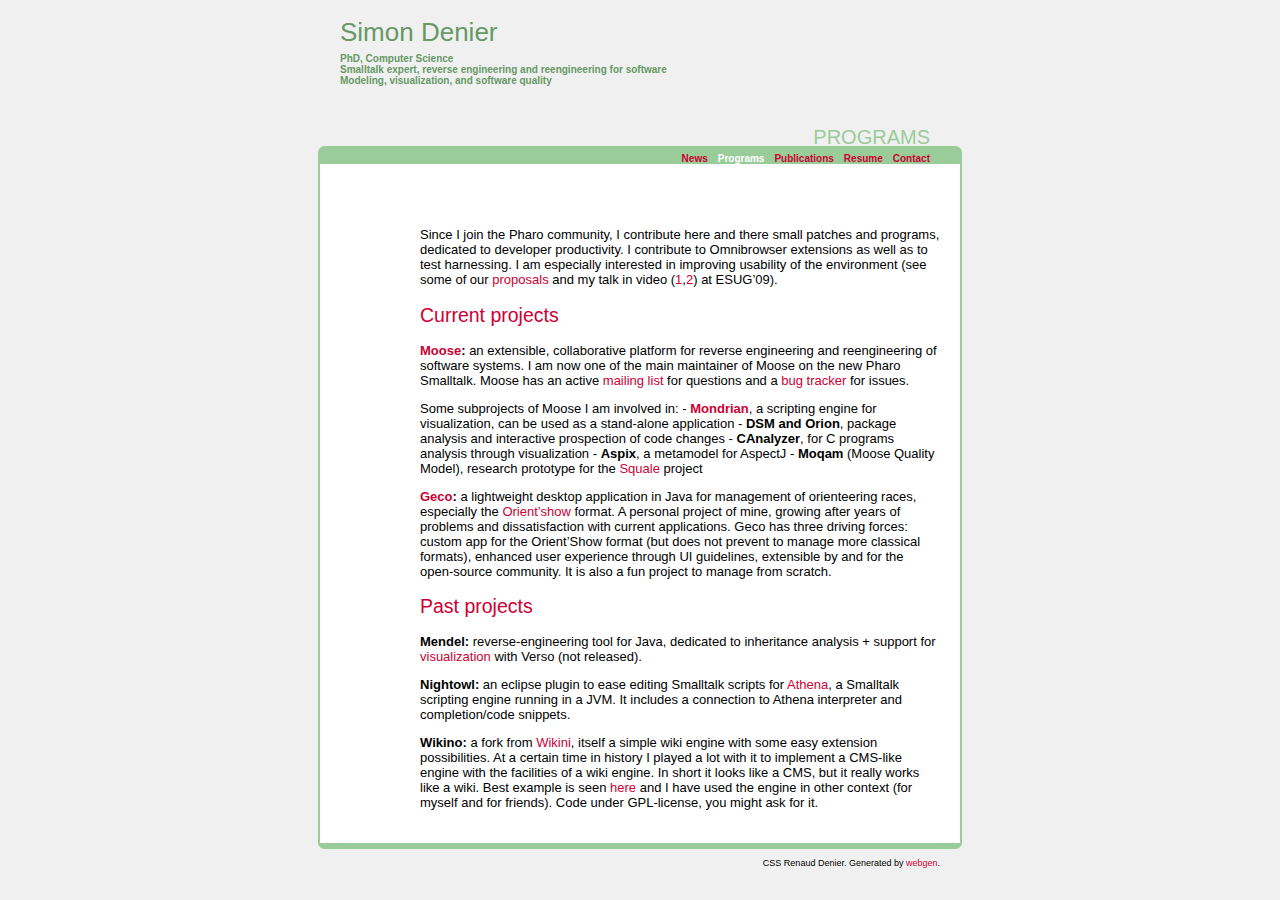
==== programs.html @ 05f98bd9 "first import" ====
<?xml version="1.0" encoding="UTF-8"?>
<!DOCTYPE html PUBLIC "-//W3C//DTD XHTML 1.1//EN" "http://www.w3.org/TR/xhtml11/DTD/xhtml11.dtd">
<html xmlns="http://www.w3.org/1999/xhtml" xml:lang="en">
  <head>
    <meta http-equiv="content-type" content="text/html; charset=utf-8" />
    <meta name="keywords" content="research, computer science, object-oriented programming, reverse engineering, reengineering, software maps" />
    <meta name="author" content="Simon Denier" />
    <meta name="generator" content="webgen - http://webgen.rubyforge.org" />
    <link rel="stylesheet" type="text/css" href="default.css" />
    <!--[if IE 6]>
        <link rel="stylesheet" href="browserfix.css" type="text/css" />
        <![endif]-->
    <title>Simon Denier - Programs</title>
    <script type="text/javascript">

      var _gaq = _gaq || [];
      _gaq.push(['_setAccount', 'UA-3230191-3']);
      _gaq.push(['_trackPageview']);

      (function() {
        var ga = document.createElement('script'); ga.type = 'text/javascript'; ga.async = true;
        ga.src = ('https:' == document.location.protocol ? 'https://ssl' : 'http://www') + '.google-analytics.com/ga.js';
        var s = document.getElementsByTagName('script')[0]; s.parentNode.insertBefore(ga, s);
      })();

    </script>
  </head>

  <body>
    <div id="header">
      <h1>Simon Denier</h1>
		<div id="tagline">PhD, Computer Science<br />
		Smalltalk expert, reverse engineering and reengineering for software<br />
		Modeling, visualization, and software quality</div>
	</div>

    <div id="chapter">Programs</div>
    <div id="frame">
      <div id="navbar">
        <ul><li class="webgen-menu-level1"><a href="index.html">News</a></li><li class="webgen-menu-level1 webgen-menu-item-selected"><span>Programs</span></li><li class="webgen-menu-level1"><a href="publications.html">Publications</a></li><li class="webgen-menu-level1"><a href="resume.html">Resume</a></li><li class="webgen-menu-level1"><a href="index.html#contact">Contact</a></li></ul>
      </div>

      <div id="main">
        
<p>Since I join the Pharo community, I contribute here and there small patches and programs, dedicated to developer productivity. I contribute to Omnibrowser extensions as well as to test harnessing. I am especially interested in improving usability of the environment (see some of our <a href="http://www.esug.org/data/ESUG2009/IWST/iwst09_submission_20.pdf">proposals</a> and my talk in video (<a href="http://www.cincomsmalltalk.com/video/2009/esug/pharoDev.mp4">1</a>,<a href="http://mimer.msc.se/esug/M2U00054.mp4">2</a>) at ESUG&rsquo;09).</p>

<h2 id="current-projects">Current projects</h2>

<p><strong><a href="http://www.moosetechnology.org/">Moose</a>:</strong> an extensible, collaborative platform for reverse engineering and reengineering of software systems. I am now one of the main maintainer of Moose on the new Pharo Smalltalk. Moose has an active <a href="http://www.iam.unibe.ch/pipermail/moose-dev/">mailing list</a> for questions and a <a href="http://code.google.com/p/moose-technology/">bug tracker</a> for issues.</p>

<p>Some subprojects of Moose I am involved in:
- <strong><a href="http://www.moosetechnology.org/tools/mondrian">Mondrian</a></strong>, a scripting engine for visualization, can be used as a stand-alone application
- <strong>DSM and Orion</strong>, package analysis and interactive prospection of code changes
- <strong>CAnalyzer</strong>, for C programs analysis through visualization
- <strong>Aspix</strong>, a metamodel for AspectJ
- <strong>Moqam</strong> (Moose Quality Model), research prototype for the <a href="http://www.squale.org/">Squale</a> project</p>

<p><strong><a href="http://geco.webou.net">Geco</a>:</strong> a lightweight desktop application in Java for management of orienteering races, especially the <a href="http://www.orient-show.info/">Orient&rsquo;show</a> format. A personal project of mine, growing after years of problems and dissatisfaction with current applications. Geco has three driving forces: custom app for the Orient&rsquo;Show format (but does not prevent to manage more classical formats), enhanced user experience through UI guidelines, extensible by and for the open-source community. It is also a fun project to manage from scratch.</p>

<h2 id="past-projects">Past projects</h2>

<p><strong>Mendel:</strong> reverse-engineering tool for Java, dedicated to inheritance analysis + support for <a href="http://rmod.lille.inria.fr/archives/papers/Deni09a-ESEM09-VisuInheritance.pdf">visualization</a> with Verso (not released).</p>

<p><strong>Nightowl:</strong> an eclipse plugin to ease editing Smalltalk scripts for <a href="http://www.bergel.eu/athena/">Athena</a>, a Smalltalk scripting engine running in a JVM. It includes a connection to Athena interpreter and completion/code snippets.</p>

<p><strong>Wikino:</strong> a fork from <a href="http://www.wikini.net/">Wikini</a>, itself a simple wiki engine with some easy extension possibilities. At a certain time in history I played a lot with it to implement a CMS-like engine with the facilities of a wiki engine. In short it looks like a CMS, but it really works like a wiki. Best example is seen <a href="http://crco.ouvaton.org/">here</a> and I have used the engine in other context (for myself and for friends). Code under GPL-license, you might ask for it.</p>

      </div>
    </div>

	<div id="foot">
    	<p id="footer">CSS Renaud Denier. Generated by <a href="http://webgen.rubyforge.org">webgen</a>.</p>
	</div>
  
</body>
</html>
---- default.css ----
body { 
/*	text-align: center;*/
/*	background-color: white;*/
/*	background-image:url(images/fond.gif);*/
	background-color: #F0F0F0;
	font-family: 'Lucida Grande', Verdana, Geneva, Lucida, Arial, Helvetica, sans-serif;
	font-size: 13px;
/*	line-height: 1.3;*/
	}

a {
	color: #CC0033;
	text-decoration:none;
	}

hr { border: 0px; color: Gray; /* Internet Explorer */ background-color: Gray; height: 1px; }

#header, #foot {
		width: 640px;
		margin: auto;
		padding-left:40px;
	}
	
#header h1 {
	font-weight:300;
	color:#669966;
	margin-bottom:5px;
	}

#main {
	padding: 20px;
	padding-left: 100px;
	padding-top: 40px;
	text-align: left;
	background-color: #FFFFFF;
	/*	background-color: #EAFFDF; */
	}
	
#navbar {
	margin: auto;
	text-align: right;
	/*	border: 1px solid #999;*/
	padding: 5px 20px 0px 20px;
	background-color:#99CC99;
}
#navbar li {
	display: inline;
	margin-right: 10px;
}


#phd_abstract {
	border: 2px solid #EAFFDF;
}

dt {
	background-color: #EAFFDF;
}

/* styles ajout�s */

#tagline {
	font-weight:800;
	font-size:10px;
	color:#669966;
	margin-bottom:40px;
	}

#frame {
	-webkit-border-radius: 0.5em;
	-moz-border-radius: 0.5em;
	width: 640px;
	margin: auto;
	border-style: solid;
	border-color: #99CC99;
	border-width: 2px;
	border-bottom-width: 6px;
	background-color:#FFFFFF;
	}

ul {
	margin-top:0px;
	font-weight:800;
	font-size:10px;
	}
	
h2 {
	font-weight:300;
	}

#main h2 {
	color: #CC0033;
	}


#chapter {
	font-size:20px;
	width: 640px;
	height: 20px;
	margin: auto;
	padding-right:60px;
	text-align:right;
	color:#99CC99;
	text-transform: uppercase;
	}
	
#navbar li.webgen-menu-item-selected {
	color:#FFFFFF;
	}
	
#footer {
	text-align:right;
	font-size:9px;
	padding-right:40px;
	}
	
a:hover {
	text-decoration:underline;
}

#navbar a:hover {
	text-decoration:none;
	background-color:#669966;
	color:#FFFFFF;
}
---- browserfix.css ----
/**************** IE fixes ****************/

html
{overflow:hidden;}

body
{height:100%; width:100%; overflow:auto;}
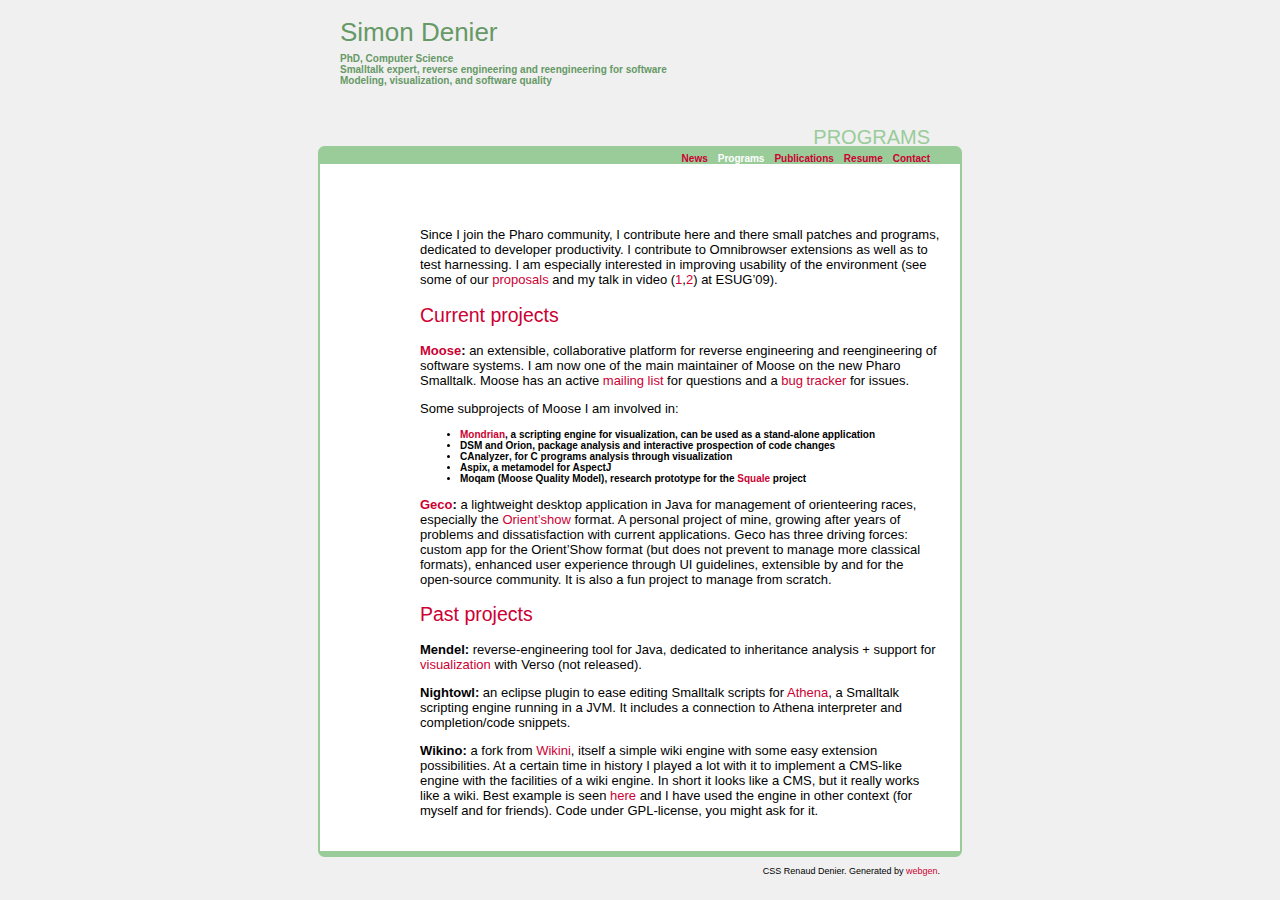
==== commit 94a38002: "update contact information" ====
--- a/programs.html
+++ b/programs.html
@@ -41,30 +41,35 @@
       </div>
 
       <div id="main">
-        
-<p>Since I join the Pharo community, I contribute here and there small patches and programs, dedicated to developer productivity. I contribute to Omnibrowser extensions as well as to test harnessing. I am especially interested in improving usability of the environment (see some of our <a href="http://www.esug.org/data/ESUG2009/IWST/iwst09_submission_20.pdf">proposals</a> and my talk in video (<a href="http://www.cincomsmalltalk.com/video/2009/esug/pharoDev.mp4">1</a>,<a href="http://mimer.msc.se/esug/M2U00054.mp4">2</a>) at ESUG&rsquo;09).</p>
+        <p>Since I join the Pharo community, I contribute here and there small patches and programs, dedicated to developer productivity. I contribute to Omnibrowser extensions as well as to test harnessing. I am especially interested in improving usability of the environment (see some of our <a href='http://www.esug.org/data/ESUG2009/IWST/iwst09_submission_20.pdf'>proposals</a> and my talk in video (<a href='http://www.cincomsmalltalk.com/video/2009/esug/pharoDev.mp4'>1</a>,<a href='http://mimer.msc.se/esug/M2U00054.mp4'>2</a>) at ESUG&#8217;09).</p>
 
-<h2 id="current-projects">Current projects</h2>
+<h2 id='current_projects'>Current projects</h2>
 
-<p><strong><a href="http://www.moosetechnology.org/">Moose</a>:</strong> an extensible, collaborative platform for reverse engineering and reengineering of software systems. I am now one of the main maintainer of Moose on the new Pharo Smalltalk. Moose has an active <a href="http://www.iam.unibe.ch/pipermail/moose-dev/">mailing list</a> for questions and a <a href="http://code.google.com/p/moose-technology/">bug tracker</a> for issues.</p>
+<p><strong><a href='http://www.moosetechnology.org/'>Moose</a>:</strong> an extensible, collaborative platform for reverse engineering and reengineering of software systems. I am now one of the main maintainer of Moose on the new Pharo Smalltalk. Moose has an active <a href='http://www.iam.unibe.ch/pipermail/moose-dev/'>mailing list</a> for questions and a <a href='http://code.google.com/p/moose-technology/'>bug tracker</a> for issues.</p>
 
-<p>Some subprojects of Moose I am involved in:
-- <strong><a href="http://www.moosetechnology.org/tools/mondrian">Mondrian</a></strong>, a scripting engine for visualization, can be used as a stand-alone application
-- <strong>DSM and Orion</strong>, package analysis and interactive prospection of code changes
-- <strong>CAnalyzer</strong>, for C programs analysis through visualization
-- <strong>Aspix</strong>, a metamodel for AspectJ
-- <strong>Moqam</strong> (Moose Quality Model), research prototype for the <a href="http://www.squale.org/">Squale</a> project</p>
+<p>Some subprojects of Moose I am involved in:</p>
 
-<p><strong><a href="http://geco.webou.net">Geco</a>:</strong> a lightweight desktop application in Java for management of orienteering races, especially the <a href="http://www.orient-show.info/">Orient&rsquo;show</a> format. A personal project of mine, growing after years of problems and dissatisfaction with current applications. Geco has three driving forces: custom app for the Orient&rsquo;Show format (but does not prevent to manage more classical formats), enhanced user experience through UI guidelines, extensible by and for the open-source community. It is also a fun project to manage from scratch.</p>
+<ul>
+<li><strong><a href='http://www.moosetechnology.org/tools/mondrian'>Mondrian</a></strong>, a scripting engine for visualization, can be used as a stand-alone application</li>
 
-<h2 id="past-projects">Past projects</h2>
+<li><strong>DSM and Orion</strong>, package analysis and interactive prospection of code changes</li>
 
-<p><strong>Mendel:</strong> reverse-engineering tool for Java, dedicated to inheritance analysis + support for <a href="http://rmod.lille.inria.fr/archives/papers/Deni09a-ESEM09-VisuInheritance.pdf">visualization</a> with Verso (not released).</p>
+<li><strong>CAnalyzer</strong>, for C programs analysis through visualization</li>
 
-<p><strong>Nightowl:</strong> an eclipse plugin to ease editing Smalltalk scripts for <a href="http://www.bergel.eu/athena/">Athena</a>, a Smalltalk scripting engine running in a JVM. It includes a connection to Athena interpreter and completion/code snippets.</p>
+<li><strong>Aspix</strong>, a metamodel for AspectJ</li>
 
-<p><strong>Wikino:</strong> a fork from <a href="http://www.wikini.net/">Wikini</a>, itself a simple wiki engine with some easy extension possibilities. At a certain time in history I played a lot with it to implement a CMS-like engine with the facilities of a wiki engine. In short it looks like a CMS, but it really works like a wiki. Best example is seen <a href="http://crco.ouvaton.org/">here</a> and I have used the engine in other context (for myself and for friends). Code under GPL-license, you might ask for it.</p>
+<li><strong>Moqam</strong> (Moose Quality Model), research prototype for the <a href='http://www.squale.org/'>Squale</a> project</li>
+</ul>
 
+<p><strong><a href='http://geco.webou.net'>Geco</a>:</strong> a lightweight desktop application in Java for management of orienteering races, especially the <a href='http://www.orient-show.info/'>Orient&#8217;show</a> format. A personal project of mine, growing after years of problems and dissatisfaction with current applications. Geco has three driving forces: custom app for the Orient&#8217;Show format (but does not prevent to manage more classical formats), enhanced user experience through UI guidelines, extensible by and for the open-source community. It is also a fun project to manage from scratch.</p>
+
+<h2 id='past_projects'>Past projects</h2>
+
+<p><strong>Mendel:</strong> reverse-engineering tool for Java, dedicated to inheritance analysis + support for <a href='http://rmod.lille.inria.fr/archives/papers/Deni09a-ESEM09-VisuInheritance.pdf'>visualization</a> with Verso (not released).</p>
+
+<p><strong>Nightowl:</strong> an eclipse plugin to ease editing Smalltalk scripts for <a href='http://www.bergel.eu/athena/'>Athena</a>, a Smalltalk scripting engine running in a JVM. It includes a connection to Athena interpreter and completion/code snippets.</p>
+
+<p><strong>Wikino:</strong> a fork from <a href='http://www.wikini.net/'>Wikini</a>, itself a simple wiki engine with some easy extension possibilities. At a certain time in history I played a lot with it to implement a CMS-like engine with the facilities of a wiki engine. In short it looks like a CMS, but it really works like a wiki. Best example is seen <a href='http://crco.ouvaton.org/'>here</a> and I have used the engine in other context (for myself and for friends). Code under GPL-license, you might ask for it.</p>
       </div>
     </div>
 
@@ -73,4 +78,4 @@
 	</div>
   
 </body>
-</html>
+</html>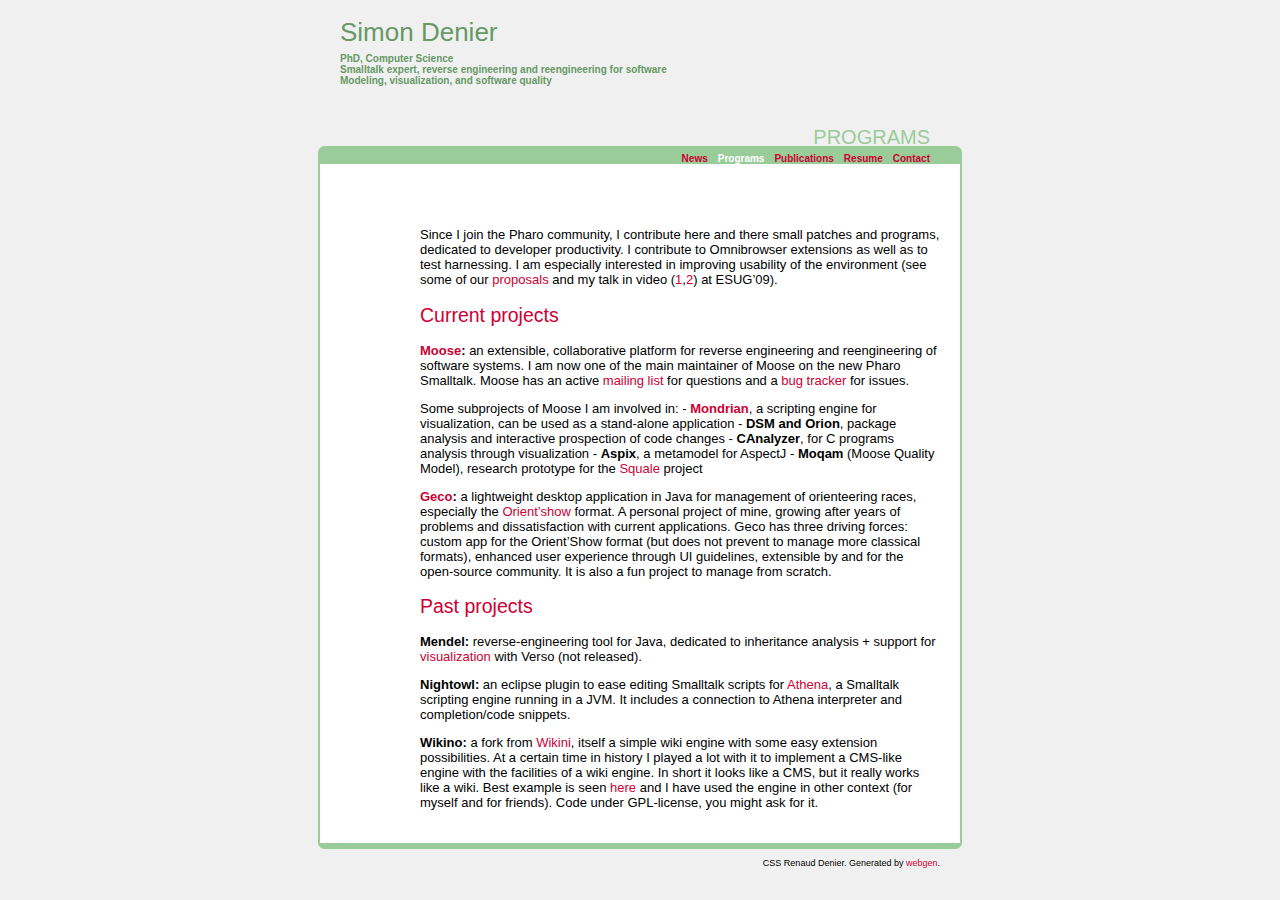
==== commit 079d5631: "Remove some old stuff" ====
--- a/programs.html
+++ b/programs.html
@@ -41,35 +41,30 @@
       </div>
 
       <div id="main">
-        <p>Since I join the Pharo community, I contribute here and there small patches and programs, dedicated to developer productivity. I contribute to Omnibrowser extensions as well as to test harnessing. I am especially interested in improving usability of the environment (see some of our <a href='http://www.esug.org/data/ESUG2009/IWST/iwst09_submission_20.pdf'>proposals</a> and my talk in video (<a href='http://www.cincomsmalltalk.com/video/2009/esug/pharoDev.mp4'>1</a>,<a href='http://mimer.msc.se/esug/M2U00054.mp4'>2</a>) at ESUG&#8217;09).</p>
+        
+<p>Since I join the Pharo community, I contribute here and there small patches and programs, dedicated to developer productivity. I contribute to Omnibrowser extensions as well as to test harnessing. I am especially interested in improving usability of the environment (see some of our <a href="http://www.esug.org/data/ESUG2009/IWST/iwst09_submission_20.pdf">proposals</a> and my talk in video (<a href="http://www.cincomsmalltalk.com/video/2009/esug/pharoDev.mp4">1</a>,<a href="http://mimer.msc.se/esug/M2U00054.mp4">2</a>) at ESUG&#8217;09).</p>
 
-<h2 id='current_projects'>Current projects</h2>
+<h2 id="current-projects">Current projects</h2>
 
-<p><strong><a href='http://www.moosetechnology.org/'>Moose</a>:</strong> an extensible, collaborative platform for reverse engineering and reengineering of software systems. I am now one of the main maintainer of Moose on the new Pharo Smalltalk. Moose has an active <a href='http://www.iam.unibe.ch/pipermail/moose-dev/'>mailing list</a> for questions and a <a href='http://code.google.com/p/moose-technology/'>bug tracker</a> for issues.</p>
+<p><strong><a href="http://www.moosetechnology.org/">Moose</a>:</strong> an extensible, collaborative platform for reverse engineering and reengineering of software systems. I am now one of the main maintainer of Moose on the new Pharo Smalltalk. Moose has an active <a href="http://www.iam.unibe.ch/pipermail/moose-dev/">mailing list</a> for questions and a <a href="http://code.google.com/p/moose-technology/">bug tracker</a> for issues.</p>
 
-<p>Some subprojects of Moose I am involved in:</p>
+<p>Some subprojects of Moose I am involved in:
+- <strong><a href="http://www.moosetechnology.org/tools/mondrian">Mondrian</a></strong>, a scripting engine for visualization, can be used as a stand-alone application
+- <strong>DSM and Orion</strong>, package analysis and interactive prospection of code changes
+- <strong>CAnalyzer</strong>, for C programs analysis through visualization
+- <strong>Aspix</strong>, a metamodel for AspectJ
+- <strong>Moqam</strong> (Moose Quality Model), research prototype for the <a href="http://www.squale.org/">Squale</a> project</p>
 
-<ul>
-<li><strong><a href='http://www.moosetechnology.org/tools/mondrian'>Mondrian</a></strong>, a scripting engine for visualization, can be used as a stand-alone application</li>
+<p><strong><a href="http://geco.webou.net">Geco</a>:</strong> a lightweight desktop application in Java for management of orienteering races, especially the <a href="http://www.orient-show.info/">Orient&#8217;show</a> format. A personal project of mine, growing after years of problems and dissatisfaction with current applications. Geco has three driving forces: custom app for the Orient&#8217;Show format (but does not prevent to manage more classical formats), enhanced user experience through UI guidelines, extensible by and for the open-source community. It is also a fun project to manage from scratch.</p>
 
-<li><strong>DSM and Orion</strong>, package analysis and interactive prospection of code changes</li>
+<h2 id="past-projects">Past projects</h2>
 
-<li><strong>CAnalyzer</strong>, for C programs analysis through visualization</li>
+<p><strong>Mendel:</strong> reverse-engineering tool for Java, dedicated to inheritance analysis + support for <a href="http://rmod.lille.inria.fr/archives/papers/Deni09a-ESEM09-VisuInheritance.pdf">visualization</a> with Verso (not released).</p>
 
-<li><strong>Aspix</strong>, a metamodel for AspectJ</li>
+<p><strong>Nightowl:</strong> an eclipse plugin to ease editing Smalltalk scripts for <a href="http://www.bergel.eu/athena/">Athena</a>, a Smalltalk scripting engine running in a JVM. It includes a connection to Athena interpreter and completion/code snippets.</p>
 
-<li><strong>Moqam</strong> (Moose Quality Model), research prototype for the <a href='http://www.squale.org/'>Squale</a> project</li>
-</ul>
+<p><strong>Wikino:</strong> a fork from <a href="http://www.wikini.net/">Wikini</a>, itself a simple wiki engine with some easy extension possibilities. At a certain time in history I played a lot with it to implement a CMS-like engine with the facilities of a wiki engine. In short it looks like a CMS, but it really works like a wiki. Best example is seen <a href="http://crco.ouvaton.org/">here</a> and I have used the engine in other context (for myself and for friends). Code under GPL-license, you might ask for it.</p>
 
-<p><strong><a href='http://geco.webou.net'>Geco</a>:</strong> a lightweight desktop application in Java for management of orienteering races, especially the <a href='http://www.orient-show.info/'>Orient&#8217;show</a> format. A personal project of mine, growing after years of problems and dissatisfaction with current applications. Geco has three driving forces: custom app for the Orient&#8217;Show format (but does not prevent to manage more classical formats), enhanced user experience through UI guidelines, extensible by and for the open-source community. It is also a fun project to manage from scratch.</p>
-
-<h2 id='past_projects'>Past projects</h2>
-
-<p><strong>Mendel:</strong> reverse-engineering tool for Java, dedicated to inheritance analysis + support for <a href='http://rmod.lille.inria.fr/archives/papers/Deni09a-ESEM09-VisuInheritance.pdf'>visualization</a> with Verso (not released).</p>
-
-<p><strong>Nightowl:</strong> an eclipse plugin to ease editing Smalltalk scripts for <a href='http://www.bergel.eu/athena/'>Athena</a>, a Smalltalk scripting engine running in a JVM. It includes a connection to Athena interpreter and completion/code snippets.</p>
-
-<p><strong>Wikino:</strong> a fork from <a href='http://www.wikini.net/'>Wikini</a>, itself a simple wiki engine with some easy extension possibilities. At a certain time in history I played a lot with it to implement a CMS-like engine with the facilities of a wiki engine. In short it looks like a CMS, but it really works like a wiki. Best example is seen <a href='http://crco.ouvaton.org/'>here</a> and I have used the engine in other context (for myself and for friends). Code under GPL-license, you might ask for it.</p>
       </div>
     </div>
 
@@ -78,4 +73,4 @@
 	</div>
   
 </body>
-</html>+</html>
